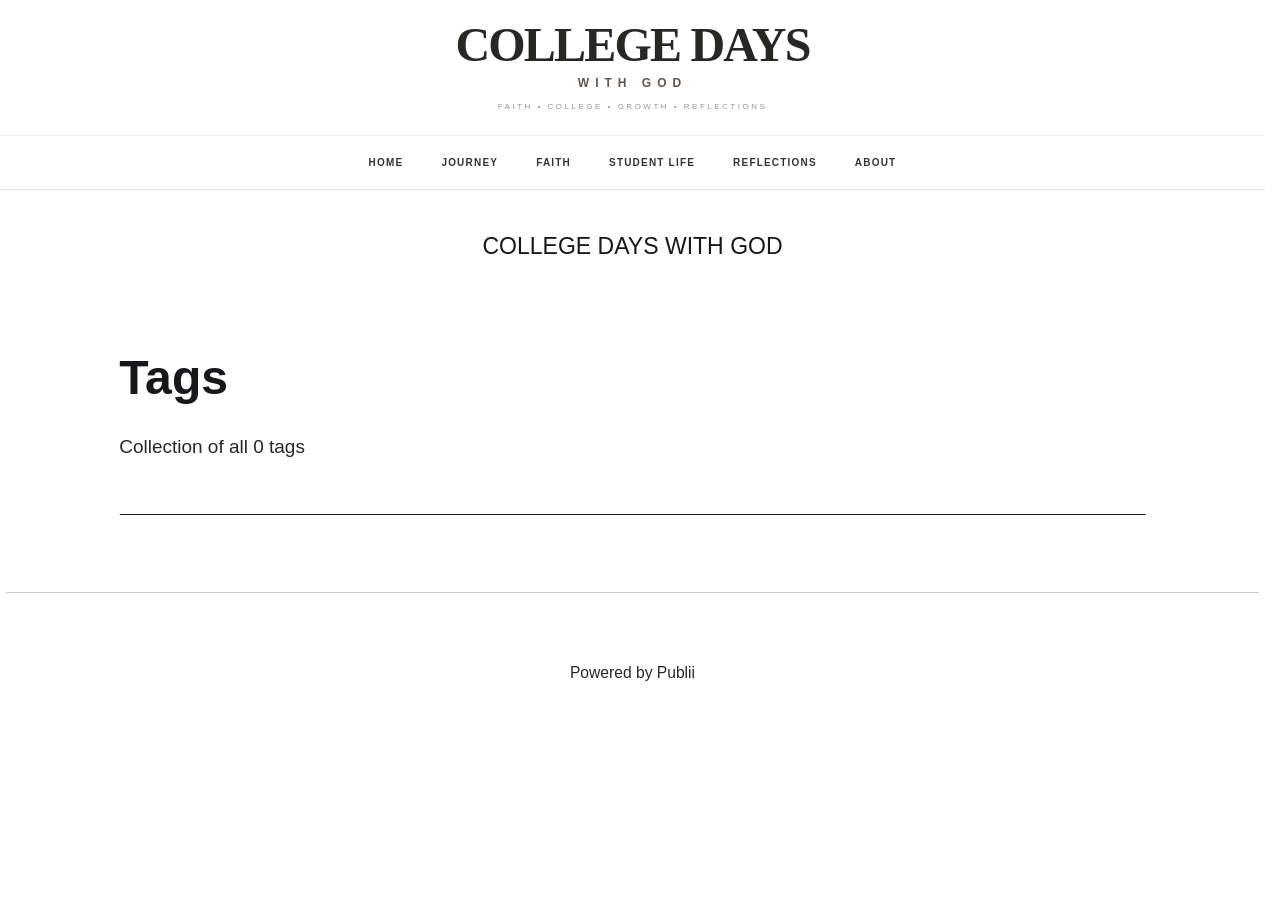
==== tags/index.html @ 14f37fdd "Updated from Publii" ====
<!DOCTYPE html><html lang="en-gb"><head><meta charset="utf-8"><meta http-equiv="X-UA-Compatible" content="IE=edge"><meta name="viewport" content="width=device-width,initial-scale=1"><title>All tags - SULONG</title><meta name="robots" content="noindex, follow"><meta name="generator" content="Publii Open-Source CMS for Static Site"><link rel="alternate" type="application/atom+xml" href="https://ashleyjaner6-pixel.github.io/sulong/feed.xml" title="SULONG - RSS"><link rel="alternate" type="application/json" href="https://ashleyjaner6-pixel.github.io/sulong/feed.json" title="SULONG - JSON"><meta property="og:title" content="SULONG"><meta property="og:site_name" content="SULONG"><meta property="og:description" content=""><meta property="og:url" content="https://ashleyjaner6-pixel.github.io/sulong/tags/"><meta property="og:type" content="website"><link rel="stylesheet" href="https://ashleyjaner6-pixel.github.io/sulong/assets/css/style.css?v&#x3D;1c271041e9c55519aa07becb85ba4bfb"><script type="application/ld+json">{"@context":"http://schema.org","@type":"Organization","name":"SULONG","url":"https://ashleyjaner6-pixel.github.io/sulong/","sameAs":["https://www.facebook.com/?ref=homescreenpwa"]}</script><noscript><style>img[loading] {
                    opacity: 1;
                }</style></noscript><header class="cdwg-header"><div class="cdwg-header-top"><div class="cdwg-header-left"><button class="cdwg-icon-btn" id="cdwgSearchToggle" aria-label="Search">🔍</button> <button class="cdwg-icon-btn" id="cdwgMenuToggle" aria-label="Menu">☰</button></div><div class="cdwg-brand"><a href="/" class="cdwg-brand-title">COLLEGE DAYS</a><div class="cdwg-brand-subtitle">WITH GOD</div><div class="cdwg-brand-tagline">FAITH • COLLEGE • GROWTH • REFLECTIONS</div></div><div class="cdwg-header-right"><a href="#" aria-label="Facebook" class="cdwg-social">f </a><a href="#" aria-label="Instagram" class="cdwg-social">◎ </a><a href="#" aria-label="YouTube" class="cdwg-social">▶</a></div></div><div class="cdwg-search-wrapper" id="cdwgSearchBox"><form class="cdwg-search-form" id="cdwgSearchForm"><input type="search" id="cdwgSearchInput" placeholder="Search stories..." autocomplete="off"> <button type="submit">SEARCH</button></form></div><nav class="cdwg-navigation" id="cdwgNavigation"><a href="/">HOME</a> <a href="/journey/">JOURNEY</a> <a href="/faith/">FAITH</a> <a href="/student-life/">STUDENT LIFE</a> <a href="/reflections/">REFLECTIONS</a> <a href="/about/">ABOUT</a></nav></header></head><body class="tags-template"><header class="top js-header cdwg-navbar"><div class="wrapper cdwg-navbar__inner"><a class="logo cdwg-logo" href="https://ashleyjaner6-pixel.github.io/sulong/" aria-label="SULONG"><span class="cdwg-logo__small">COLLEGE DAYS</span> <span class="cdwg-logo__main">WITH GOD</span></a><nav class="navbar js-navbar"><button class="navbar__toggle js-toggle" aria-label="Menu" aria-haspopup="true" aria-expanded="false"><span class="navbar__toggle-box"><span class="navbar__toggle-inner">Menu</span></span></button><ul class="navbar__menu"></ul></nav></div></header><main class="page page--tags"><div class="hero hero--noimage"><header class="hero__content"><div class="wrapper"><h1>Tags</h1><p class="page__desc">Collection of all 0 tags</p></div></header></div><div class="wrapper"><ul class="feed feed--grid"></ul></div></main><footer class="footer"><div class="wrapper"><nav class="footer__nav"><ul></ul></nav><div class="footer__copyright"><p>Powered by Publii</p></div><div class="footer__social"><a href="https://www.facebook.com/?ref&#x3D;homescreenpwa" aria-label="Facebook"><svg><use xlink:href="https://ashleyjaner6-pixel.github.io/sulong/assets/svg/svg-map.svg#facebook"/></svg></a></div><button id="backToTop" class="footer__bttop" aria-label="Back to top" title="Back to top"><svg width="20" height="20"><use xlink:href="https://ashleyjaner6-pixel.github.io/sulong/assets/svg/svg-map.svg#toparrow"/></svg></button></div></footer><script defer="defer" src="https://ashleyjaner6-pixel.github.io/sulong/assets/js/scripts.min.js?v&#x3D;dafec4f87fead6718cb125f0b0fc8441"></script><script>window.publiiThemeMenuConfig={mobileMenuMode:'sidebar',animationSpeed:300,submenuWidth: 'auto',doubleClickTime:500,mobileMenuExpandableSubmenus:true,relatedContainerForOverlayMenuSelector:'.top'};</script><script>var images = document.querySelectorAll('img[loading]');
        for (var i = 0; i < images.length; i++) {
            if (images[i].complete) {
                images[i].classList.add('is-loaded');
            } else {
                images[i].addEventListener('load', function () {
                    this.classList.add('is-loaded');
                }, false);
            }
        }</script></body></html>
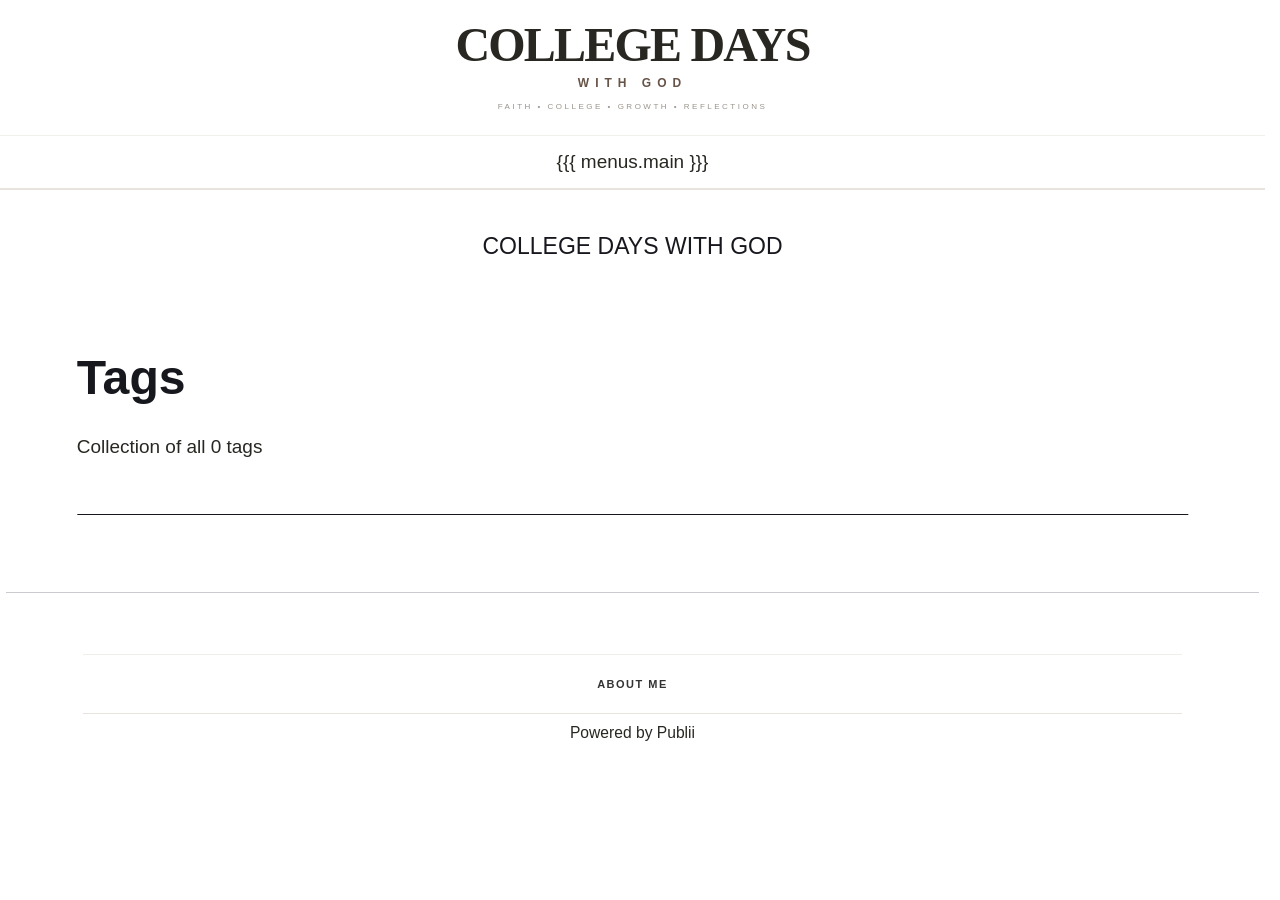
==== commit d1c6696d: "Updated from Publii" ====
--- a/tags/index.html
+++ b/tags/index.html
@@ -1,6 +1,6 @@
-<!DOCTYPE html><html lang="en-gb"><head><meta charset="utf-8"><meta http-equiv="X-UA-Compatible" content="IE=edge"><meta name="viewport" content="width=device-width,initial-scale=1"><title>All tags - SULONG</title><meta name="robots" content="noindex, follow"><meta name="generator" content="Publii Open-Source CMS for Static Site"><link rel="alternate" type="application/atom+xml" href="https://ashleyjaner6-pixel.github.io/sulong/feed.xml" title="SULONG - RSS"><link rel="alternate" type="application/json" href="https://ashleyjaner6-pixel.github.io/sulong/feed.json" title="SULONG - JSON"><meta property="og:title" content="SULONG"><meta property="og:site_name" content="SULONG"><meta property="og:description" content=""><meta property="og:url" content="https://ashleyjaner6-pixel.github.io/sulong/tags/"><meta property="og:type" content="website"><link rel="stylesheet" href="https://ashleyjaner6-pixel.github.io/sulong/assets/css/style.css?v&#x3D;1c271041e9c55519aa07becb85ba4bfb"><script type="application/ld+json">{"@context":"http://schema.org","@type":"Organization","name":"SULONG","url":"https://ashleyjaner6-pixel.github.io/sulong/","sameAs":["https://www.facebook.com/?ref=homescreenpwa"]}</script><noscript><style>img[loading] {
+<!DOCTYPE html><html lang="en-gb"><head><meta charset="utf-8"><meta http-equiv="X-UA-Compatible" content="IE=edge"><meta name="viewport" content="width=device-width,initial-scale=1"><title>All tags - SULONG</title><meta name="robots" content="noindex, follow"><meta name="generator" content="Publii Open-Source CMS for Static Site"><link rel="alternate" type="application/atom+xml" href="https://ashleyjaner6-pixel.github.io/sulong/feed.xml" title="SULONG - RSS"><link rel="alternate" type="application/json" href="https://ashleyjaner6-pixel.github.io/sulong/feed.json" title="SULONG - JSON"><meta property="og:title" content="SULONG"><meta property="og:site_name" content="SULONG"><meta property="og:description" content=""><meta property="og:url" content="https://ashleyjaner6-pixel.github.io/sulong/tags/"><meta property="og:type" content="website"><link rel="stylesheet" href="https://ashleyjaner6-pixel.github.io/sulong/assets/css/style.css?v&#x3D;cf36a36a9fa10a33961a0a814a70ab8c"><script type="application/ld+json">{"@context":"http://schema.org","@type":"Organization","name":"SULONG","url":"https://ashleyjaner6-pixel.github.io/sulong/","sameAs":["https://www.facebook.com/?ref=homescreenpwa"]}</script><noscript><style>img[loading] {
                     opacity: 1;
-                }</style></noscript><header class="cdwg-header"><div class="cdwg-header-top"><div class="cdwg-header-left"><button class="cdwg-icon-btn" id="cdwgSearchToggle" aria-label="Search">🔍</button> <button class="cdwg-icon-btn" id="cdwgMenuToggle" aria-label="Menu">☰</button></div><div class="cdwg-brand"><a href="/" class="cdwg-brand-title">COLLEGE DAYS</a><div class="cdwg-brand-subtitle">WITH GOD</div><div class="cdwg-brand-tagline">FAITH • COLLEGE • GROWTH • REFLECTIONS</div></div><div class="cdwg-header-right"><a href="#" aria-label="Facebook" class="cdwg-social">f </a><a href="#" aria-label="Instagram" class="cdwg-social">◎ </a><a href="#" aria-label="YouTube" class="cdwg-social">▶</a></div></div><div class="cdwg-search-wrapper" id="cdwgSearchBox"><form class="cdwg-search-form" id="cdwgSearchForm"><input type="search" id="cdwgSearchInput" placeholder="Search stories..." autocomplete="off"> <button type="submit">SEARCH</button></form></div><nav class="cdwg-navigation" id="cdwgNavigation"><a href="/">HOME</a> <a href="/journey/">JOURNEY</a> <a href="/faith/">FAITH</a> <a href="/student-life/">STUDENT LIFE</a> <a href="/reflections/">REFLECTIONS</a> <a href="/about/">ABOUT</a></nav></header></head><body class="tags-template"><header class="top js-header cdwg-navbar"><div class="wrapper cdwg-navbar__inner"><a class="logo cdwg-logo" href="https://ashleyjaner6-pixel.github.io/sulong/" aria-label="SULONG"><span class="cdwg-logo__small">COLLEGE DAYS</span> <span class="cdwg-logo__main">WITH GOD</span></a><nav class="navbar js-navbar"><button class="navbar__toggle js-toggle" aria-label="Menu" aria-haspopup="true" aria-expanded="false"><span class="navbar__toggle-box"><span class="navbar__toggle-inner">Menu</span></span></button><ul class="navbar__menu"></ul></nav></div></header><main class="page page--tags"><div class="hero hero--noimage"><header class="hero__content"><div class="wrapper"><h1>Tags</h1><p class="page__desc">Collection of all 0 tags</p></div></header></div><div class="wrapper"><ul class="feed feed--grid"></ul></div></main><footer class="footer"><div class="wrapper"><nav class="footer__nav"><ul></ul></nav><div class="footer__copyright"><p>Powered by Publii</p></div><div class="footer__social"><a href="https://www.facebook.com/?ref&#x3D;homescreenpwa" aria-label="Facebook"><svg><use xlink:href="https://ashleyjaner6-pixel.github.io/sulong/assets/svg/svg-map.svg#facebook"/></svg></a></div><button id="backToTop" class="footer__bttop" aria-label="Back to top" title="Back to top"><svg width="20" height="20"><use xlink:href="https://ashleyjaner6-pixel.github.io/sulong/assets/svg/svg-map.svg#toparrow"/></svg></button></div></footer><script defer="defer" src="https://ashleyjaner6-pixel.github.io/sulong/assets/js/scripts.min.js?v&#x3D;dafec4f87fead6718cb125f0b0fc8441"></script><script>window.publiiThemeMenuConfig={mobileMenuMode:'sidebar',animationSpeed:300,submenuWidth: 'auto',doubleClickTime:500,mobileMenuExpandableSubmenus:true,relatedContainerForOverlayMenuSelector:'.top'};</script><script>var images = document.querySelectorAll('img[loading]');
+                }</style></noscript><header class="cdwg-header"><div class="cdwg-header-top"><div class="cdwg-brand"><a href="/" class="cdwg-brand-title">COLLEGE DAYS</a><div class="cdwg-brand-subtitle">WITH GOD</div><div class="cdwg-brand-tagline">FAITH • COLLEGE • GROWTH • REFLECTIONS</div></div></div><nav class="cdwg-navigation">{{{ menus.main }}}</nav></header></head><body class="tags-template"><header class="top js-header cdwg-navbar"><div class="wrapper cdwg-navbar__inner"><a class="logo cdwg-logo" href="https://ashleyjaner6-pixel.github.io/sulong/" aria-label="SULONG"><span class="cdwg-logo__small">COLLEGE DAYS</span> <span class="cdwg-logo__main">WITH GOD</span></a></div></header><main class="page page--tags"><div class="hero hero--noimage"><header class="hero__content"><div class="wrapper"><h1>Tags</h1><p class="page__desc">Collection of all 0 tags</p></div></header></div><div class="wrapper"><ul class="feed feed--grid"></ul></div></main><footer class="footer"><div class="wrapper"><nav class="footer__nav"><ul><li><a href="https://ashleyjaner6-pixel.github.io/sulong/about-me-hello-friend.html" class="al" title="About Me" target="_self">About Me</a></li></ul></nav><div class="footer__copyright"><p>Powered by Publii</p></div><div class="footer__social"><a href="https://www.facebook.com/?ref&#x3D;homescreenpwa" aria-label="Facebook"><svg><use xlink:href="https://ashleyjaner6-pixel.github.io/sulong/assets/svg/svg-map.svg#facebook"/></svg></a></div><button id="backToTop" class="footer__bttop" aria-label="Back to top" title="Back to top"><svg width="20" height="20"><use xlink:href="https://ashleyjaner6-pixel.github.io/sulong/assets/svg/svg-map.svg#toparrow"/></svg></button></div></footer><script defer="defer" src="https://ashleyjaner6-pixel.github.io/sulong/assets/js/scripts.min.js?v&#x3D;c8f24385262425ace55bdac985c878df"></script><script>window.publiiThemeMenuConfig={mobileMenuMode:'sidebar',animationSpeed:300,submenuWidth: 'auto',doubleClickTime:500,mobileMenuExpandableSubmenus:true,relatedContainerForOverlayMenuSelector:'.top'};</script><script>var images = document.querySelectorAll('img[loading]');
         for (var i = 0; i < images.length; i++) {
             if (images[i].complete) {
                 images[i].classList.add('is-loaded');
